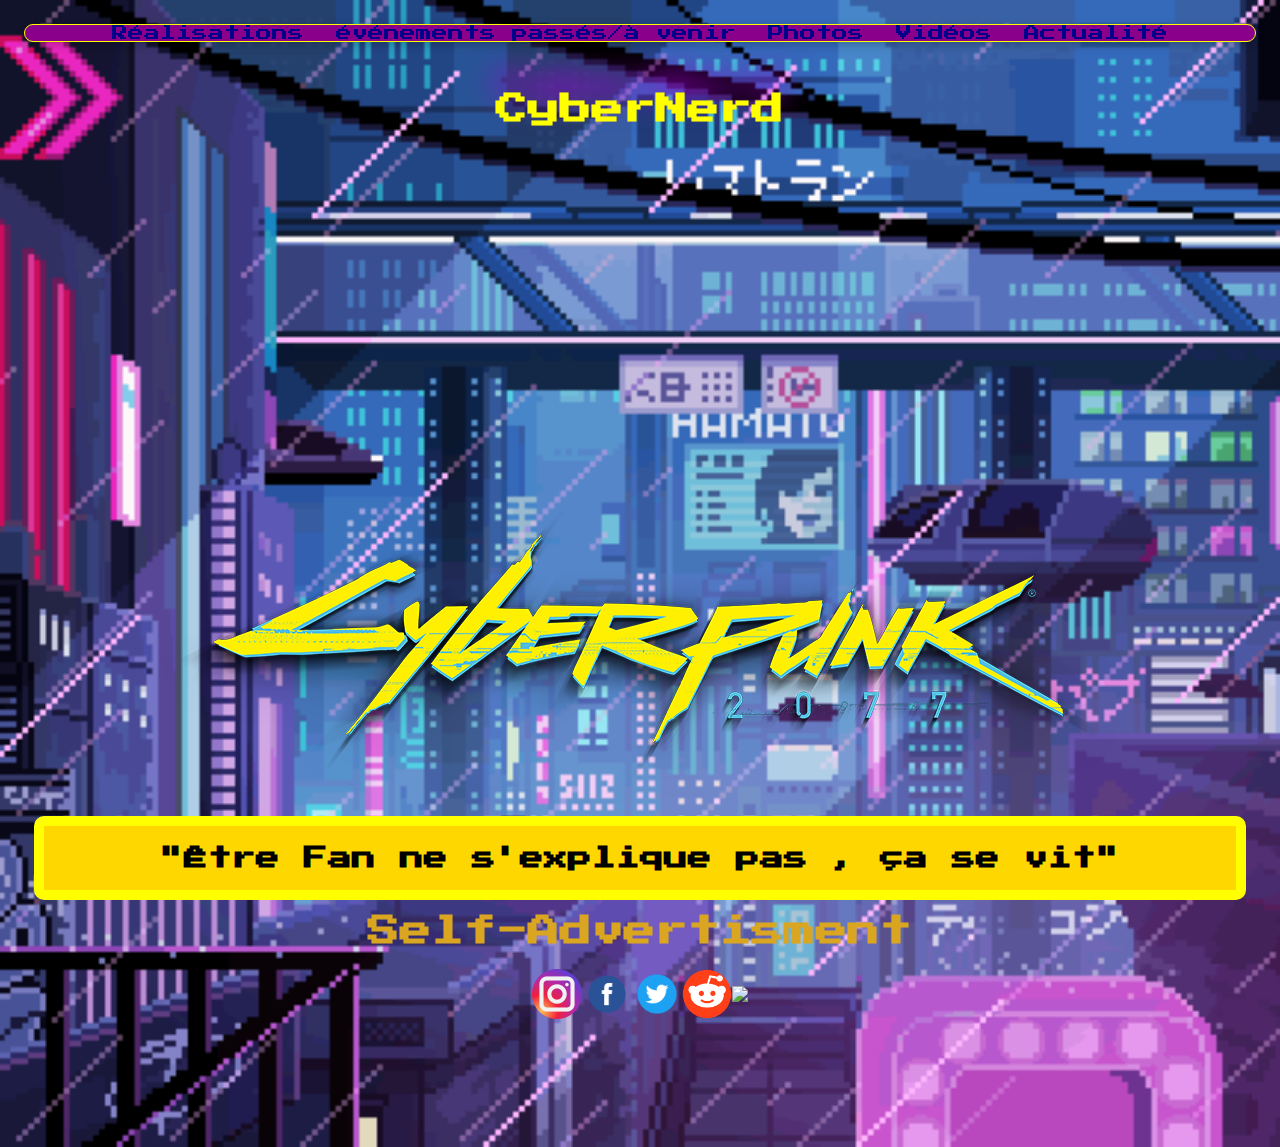
==== index.html @ 36c3d237 "Ceci est donc le rendu du projet site de fan" ====
<!DOCTYPE html>
<html lang="en">
<head>
      <link rel="preconnect" href="https://fonts.googleapis.com">
      <link rel="preconnect" href="https://fonts.gstatic.com" crossorigin>
      <link href="https://fonts.googleapis.com/css2?family=Press+Start+2P&display=swap" rel="stylesheet"> 
      <link rel="stylesheet" href="fansite.css">
      <meta charset="UTF-8">
      <meta http-equiv="X-UA-Compatible" content="IE=edge">
      <meta name="viewport" content="width=device-width, initial-scale=1.0">
      <title>CyberNerd</title>
</head>
   <body>
  <header>
      <nav>
    <div class="menu">
        <ul>
            <li><span><a href="index.html">Réalisations</a></span></li>
            <li><a href="Event">événements passés/à venir</a></li>
            <li><a href="Photos.html">Photos</a></li>
            <li><a href="vidéos.html">Vidéos</a></li>
            <li><a href="Actualité">Actualité</a></li>
        </ul>
    </div>
    </nav>
 </header>
       <div class="Cyberpunk">
            <h1>CyberNerd</h1>
       </div>
      <div class="Trailer"> 
            <iframe width="560" height="315" src="https://www.youtube.com/embed/7gbhCi6BusI" title="YouTube video player" frameborder="0" allow="accelerometer; autoplay; clipboard-write; encrypted-media; gyroscope; picture-in-picture" allowfullscreen></iframe>
            <img class="Trailer" src="extension/cyberplouk.png">
            <a class="Pub" href="Contact.html"><h1 class="explanation">Self-Advertisment</h1></a>
      </div>
          <div class="credit">
            <a class="Ref" href="https://www.instagram.com/cyberpunkgame/"><img class="insta" src="extension/instagram.png"></a>
            <a class="Ref" href="https://fr-fr.facebook.com/Cyberpunk2077FR/"><img class="face-de-book" src="extension/facebook.png"></a>
            <a class="Ref" href="https://twitter.com/cyberpunk_actu"><img class="TwitterSphere" src="extension/twitter.png"></a>
            <a class="Ref" href="https://www.reddit.com/r/cyberpunkgame/"><img class="redditor" src="extension/reddit.png"></a>
            <a class="Ref" href="https://laplateforme.io/"><img class="La-plateforme" src="https://laplateforme.io/wp-content/uploads/2021/07/logo_laplateforme_bleu3.png"></a>
          </div>
      </header>
   </body>
    <footer>
       <h2 class="Citation">"Être Fan ne s'explique pas , ça se vit"</h2>
    </footer>
</html>
---- fansite.css ----
html{
    font-family: 'Press Start 2P', cursive;
    background-image:url(extension/fontpunk.gif);
    background-position: center;
    background-size: cover;
    background-repeat: no-repeat;
    min-height: 100%;
    min-width: 100%;
}


body {
    padding: 1rem;
}

header{
    z-index: 9;
	position: sticky;
	top: 0;
}
.menu ul{
    padding: 0;
    margin: 0%;
    list-style-type: none;
    display: flex;
    justify-content: center;
    flex-flow: row wrap;
    align-items: center;
    gap: 2rem;
    border:  1px solid yellow;
    box-shadow: 0 3px 10px rgb(0 0 0 / 0.2);
    border-radius: 30px;
    background-color: darkmagenta;
}

.menu ul a{
    text-decoration: none;
    color: darkblue;
}
 
.menu ul a:hover{
    border-top: 1px solid #000;
    width : 700px; 
    border-color: blue;
    border-width: 10px;
    border-radius: 10px;
}


.Picture{
    padding: 10px;
    margin: 10px;
    display: flex;
    align-items: center;
    justify-content: center;
    filter: drop-shadow(0 -6mm 4mm rgb(160, 0, 210));
    padding-bottom: 90%;
}

.Cyberpunk{
    padding: 20px;
    margin: 10px;
    display: flex;
    align-items: center;
    justify-content: center;
    color: yellow;
    filter: drop-shadow(0 -6mm 4mm rgb(160, 0, 210));
    padding-bottom: 70px;
}

.Trailer{
    margin-top: -80px;
    display: flex;
    align-items: center;
    justify-content: center;
    flex-direction: column;
}

.Citation{
    padding: 20px;
    margin: 10px;
    display: flex;
    align-items: center;
    justify-content: center;
    border: 1px solid yellow;
    background-color: gold;
    border-radius: 10px;
    border-width: 10px;
}

footer{
    position: sticky;
	bottom: 0;
}

.Pic{
    display: flex;
    justify-content: baseline;
    flex-direction: row;
    gap: 1rem;
    filter: drop-shadow(0 -6mm 4mm rgb(160, 0, 210));
}

.VI{
    display: flex;
    justify-content: baseline;
    flex-direction: row;
    gap: 1em;
    filter: drop-shadow(0 -6mm 4mm rgb(160, 0, 210));
    padding: 30px;
}

.colonne{
    display: flex;
    justify-content: baseline;
    flex-direction: row;
    gap: 1em;
    filter: drop-shadow(0 -6mm 4mm rgb(160, 0, 210));
    padding: 30px;
}

.Photo{
    width: 20%;
}

.Merc{
    width: 20%;
}

.avatar{
    width: 20%;
}

.city{
    width: 20%;
}

.girl{
    width: 20%;
}

.joke{
    width: 20%;
}

.breath{
    width: 20%;
}

.mot{
    width: 20%;
}

.bandit{
    width: 20%;
}

.David{
    width: 20%;
}

.£{
    width: 20%;
    height: 40%;
}

.Amongus{
    width: 20%;
    height: 40%;
}

.cold{
    width: 20%;
    height: 40%;
}


.Mistake{
    width: 20%;
    height: 40%;
}

.V{
    width: 20%;
    height: 40%;
}

.seconde{
    width: 20%;
    height: 40%;
}

.vid{
    display: flex;
    justify-content: baseline;
    flex-direction: row;
    gap: 1em;
    filter: drop-shadow(0 -6mm 4mm rgb(160, 0, 210));
    padding: 20px;
}

.vid2{
    display: flex;
    justify-content: baseline;
    flex-direction: row;
    gap: 1em;
    filter: drop-shadow(0 -6mm 4mm rgb(160, 0, 210));
    padding: 30px;
}

.Pub{
    text-decoration: none;
    color: goldenrod;
    animation: shake 0.82s cubic-bezier(.36, .07, .19, .97) both infinite;
    transform: translate3d(0, 0, 0);
    backface-visibility: hidden;
    perspective: 1000px;
}


@keyframes shake {
  10%,
  90% {
    transform: translate3d(-1px, 0, 0);
  }
  20%,
  80% {
    transform: translate3d(2px, 0, 0);
  }
  30%,
  50%,
  70% {
    transform: translate3d(-4px, 0, 0);
  }
  40%,
  60% {
    transform: translate3d(4px, 0, 0);
  }
}

.credit{
    display: flex;
    align-items: center;
    justify-content: center;
    flex-direction: row;
}

.insta{
    height: 50px;
}

.face-de-book{
    height: 50px;
}

.redditor{
    height: 50px;
}

.TwitterSphere{
    height: 50px;
}

.Field-Text{
    display: flex;
    align-items: center;
    justify-content: center;
    flex-direction: column;
    gap: 1em;
    border: 1px solid yellow;
    background-color: gold;
    border-radius: 10px;
    border-width: 10px;
    margin: 0 20%;
}
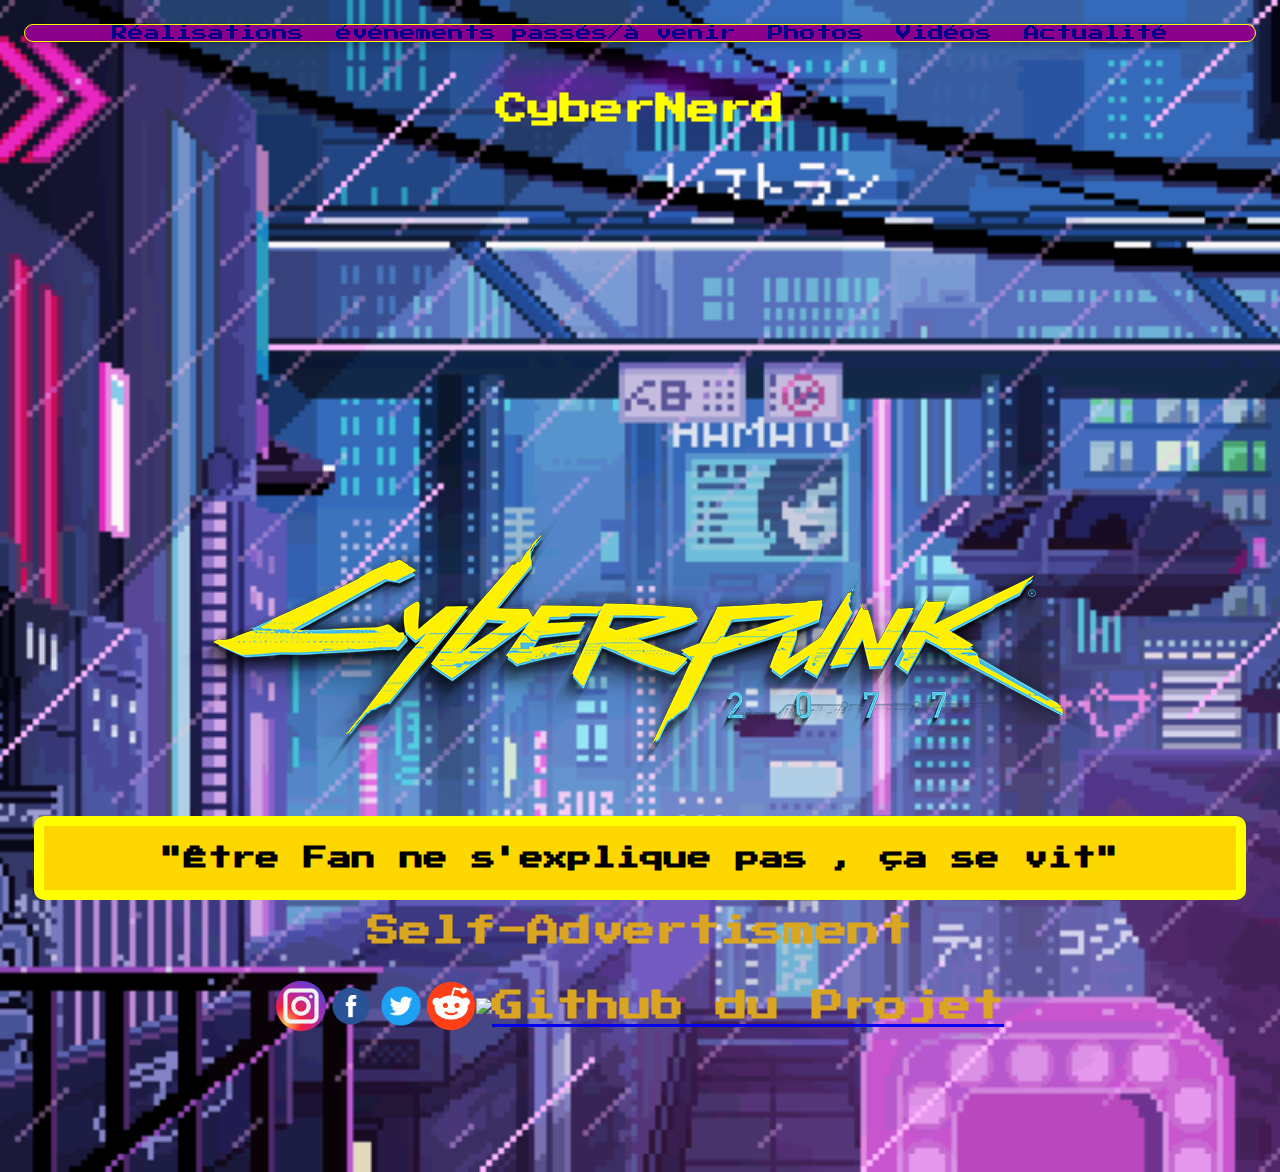
==== commit db2eead3: "Ceci est donc le rendu du projet du site de fan" ====
--- a/index.html
+++ b/index.html
@@ -38,6 +38,7 @@
             <a class="Ref" href="https://twitter.com/cyberpunk_actu"><img class="TwitterSphere" src="extension/twitter.png"></a>
             <a class="Ref" href="https://www.reddit.com/r/cyberpunkgame/"><img class="redditor" src="extension/reddit.png"></a>
             <a class="Ref" href="https://laplateforme.io/"><img class="La-plateforme" src="https://laplateforme.io/wp-content/uploads/2021/07/logo_laplateforme_bleu3.png"></a>
+            <a class="Ref" href="https://github.com/antony-lucide/fansite"><h1 class="Git">Github du Projet</h1></a>
           </div>
       </header>
    </body>
--- a/fansite.css
+++ b/fansite.css
@@ -273,3 +273,8 @@
     border-width: 10px;
     margin: 0 20%;
 }
+
+.Git{
+    text-decoration: none;
+    color: goldenrod;
+}